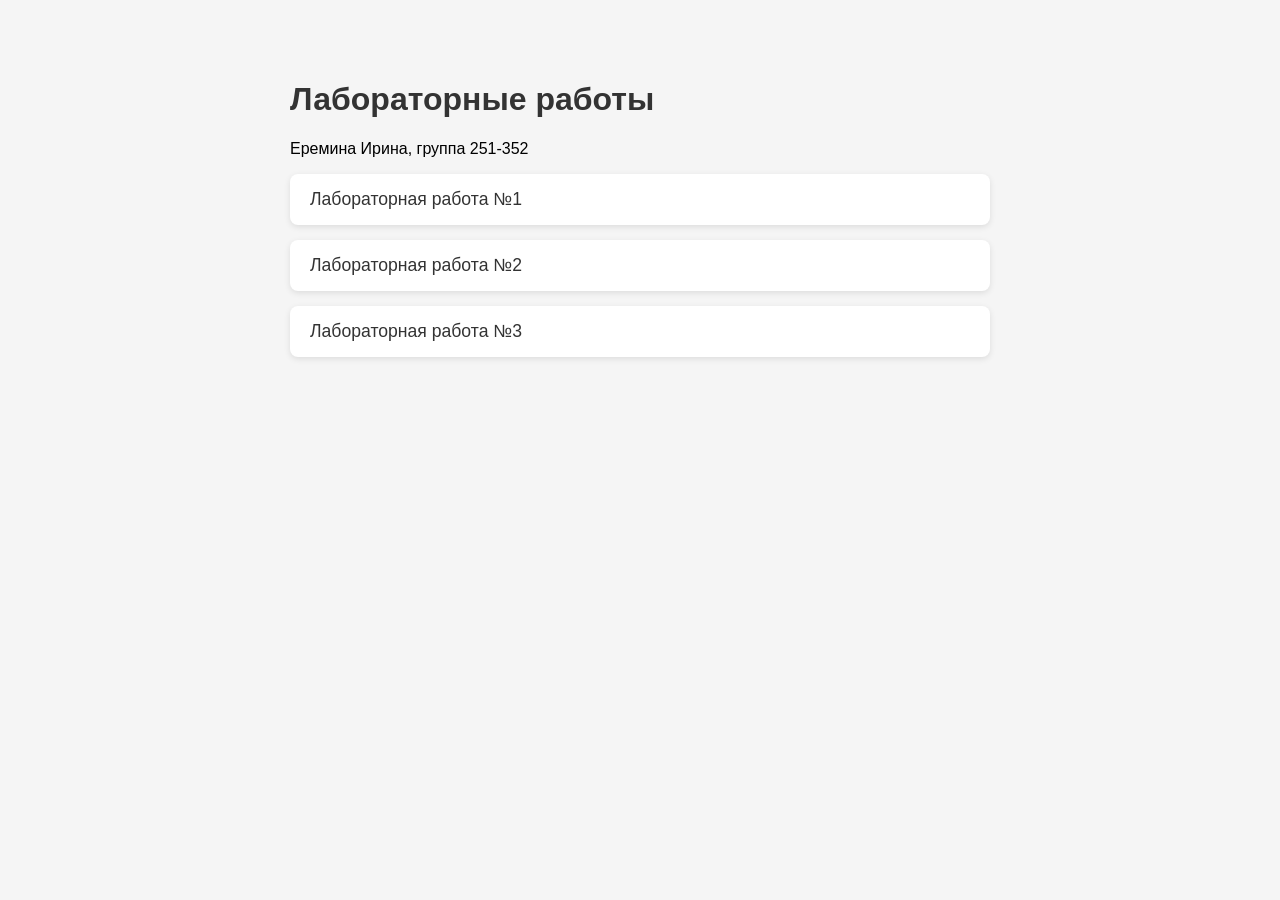
==== index.html @ 1a22458b "Create index.html" ====
<!DOCTYPE html>
<html lang="ru">
<head>
    <meta charset="UTF-8">
    <title>Лабораторные работы</title>
    <style>
        body { font-family: Arial, sans-serif; max-width: 700px; margin: 40px auto; padding: 20px; background: #f5f5f5; }
        h1 { color: #333; }
        ul { list-style: none; padding: 0; }
        li { margin: 15px 0; }
        a { display: block; padding: 15px 20px; background: #fff; border-radius: 8px; text-decoration: none; color: #333; font-size: 1.1rem; box-shadow: 0 2px 6px rgba(0,0,0,0.1); }
        a:hover { background: #ffe0d9; color: tomato; }
    </style>
</head>
<body>
    <h1>Лабораторные работы</h1>
    <p>Еремина Ирина, группа 251-352</p>
    <ul>
        <li><a href="lab1_EreminaII_251-352_web/index.html">Лабораторная работа №1</a></li>
        <li><a href="lab2_EreminaII_251-352_web/index.html">Лабораторная работа №2</a></li>
        <li><a href="lab3_EreminaII_251-352_web/index.html">Лабораторная работа №3</a></li>
    </ul>
</body>
</html>
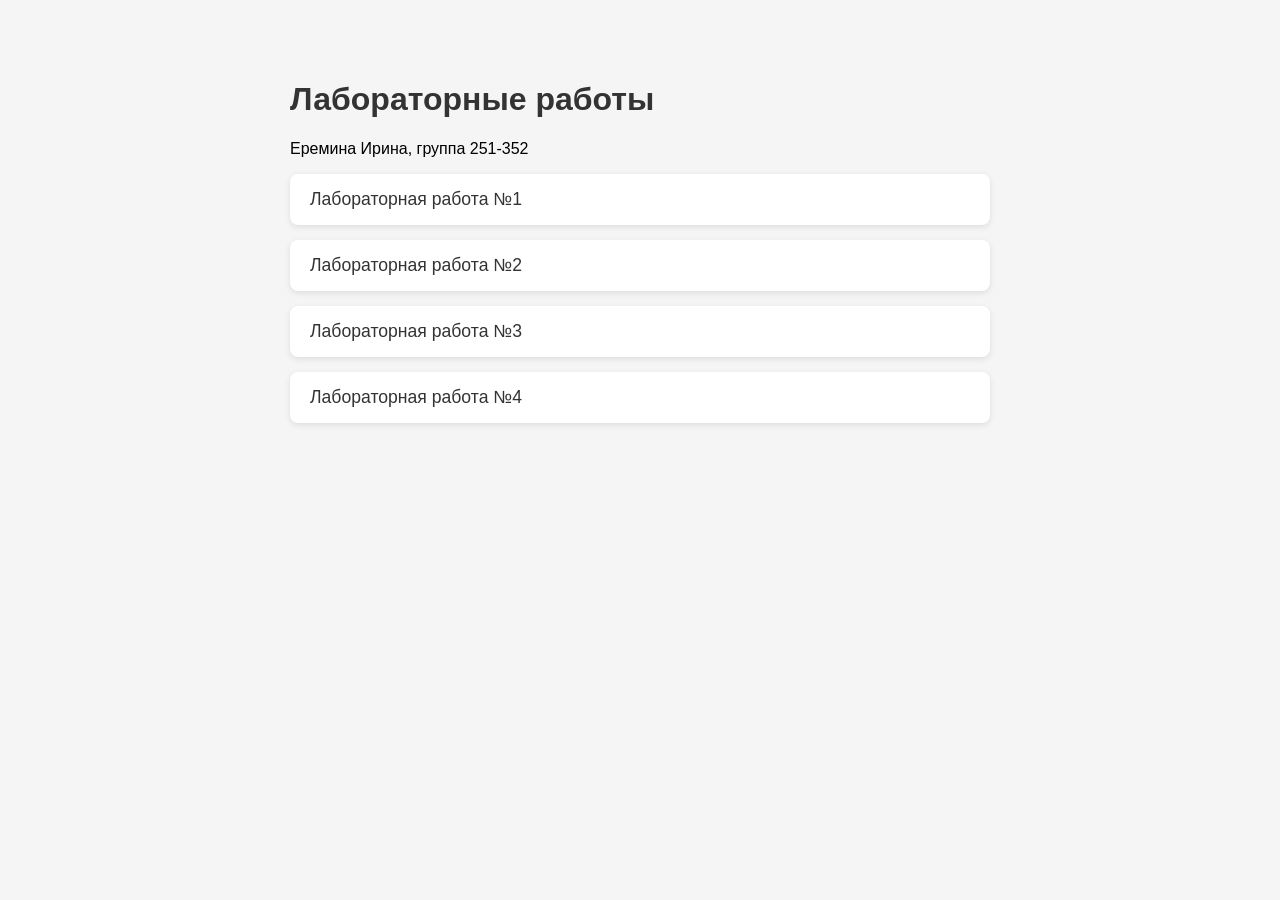
==== commit ce2b04ce: "Добавлена ЛР4 в список" ====
--- a/index.html
+++ b/index.html
@@ -19,6 +19,7 @@
         <li><a href="lab1_EreminaII_251-352_web/index.html">Лабораторная работа №1</a></li>
         <li><a href="lab2_EreminaII_251-352_web/index.html">Лабораторная работа №2</a></li>
         <li><a href="lab3_EreminaII_251-352_web/index.html">Лабораторная работа №3</a></li>
+        <li><a href="lab4_Ereminall_251-352_web/index.html">Лабораторная работа №4</a></li>
     </ul>
 </body>
 </html>
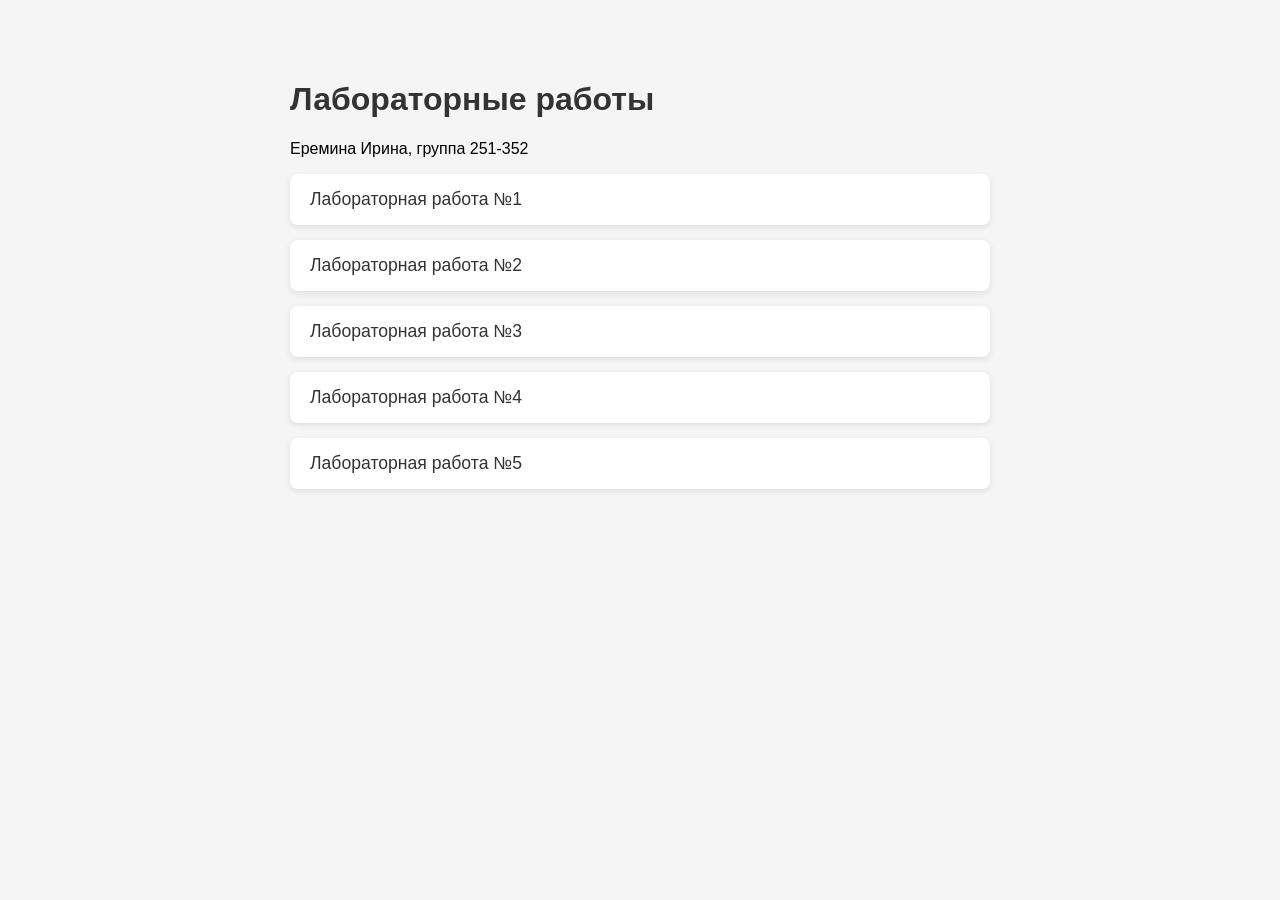
==== commit f85aba20: "Добавлена ЛР5 в список" ====
--- a/index.html
+++ b/index.html
@@ -19,7 +19,8 @@
         <li><a href="lab1_EreminaII_251-352_web/index.html">Лабораторная работа №1</a></li>
         <li><a href="lab2_EreminaII_251-352_web/index.html">Лабораторная работа №2</a></li>
         <li><a href="lab3_EreminaII_251-352_web/index.html">Лабораторная работа №3</a></li>
-        <li><a href="lab4_Ereminall_251-352_web/index.html">Лабораторная работа №4</a></li>
+        <li><a href="lab4_EreminaII_251-352_web/index.html">Лабораторная работа №4</a></li>
+        <li><a href="lab5_EreminaII_251-352_web/index.html">Лабораторная работа №5</a></li>
     </ul>
 </body>
 </html>
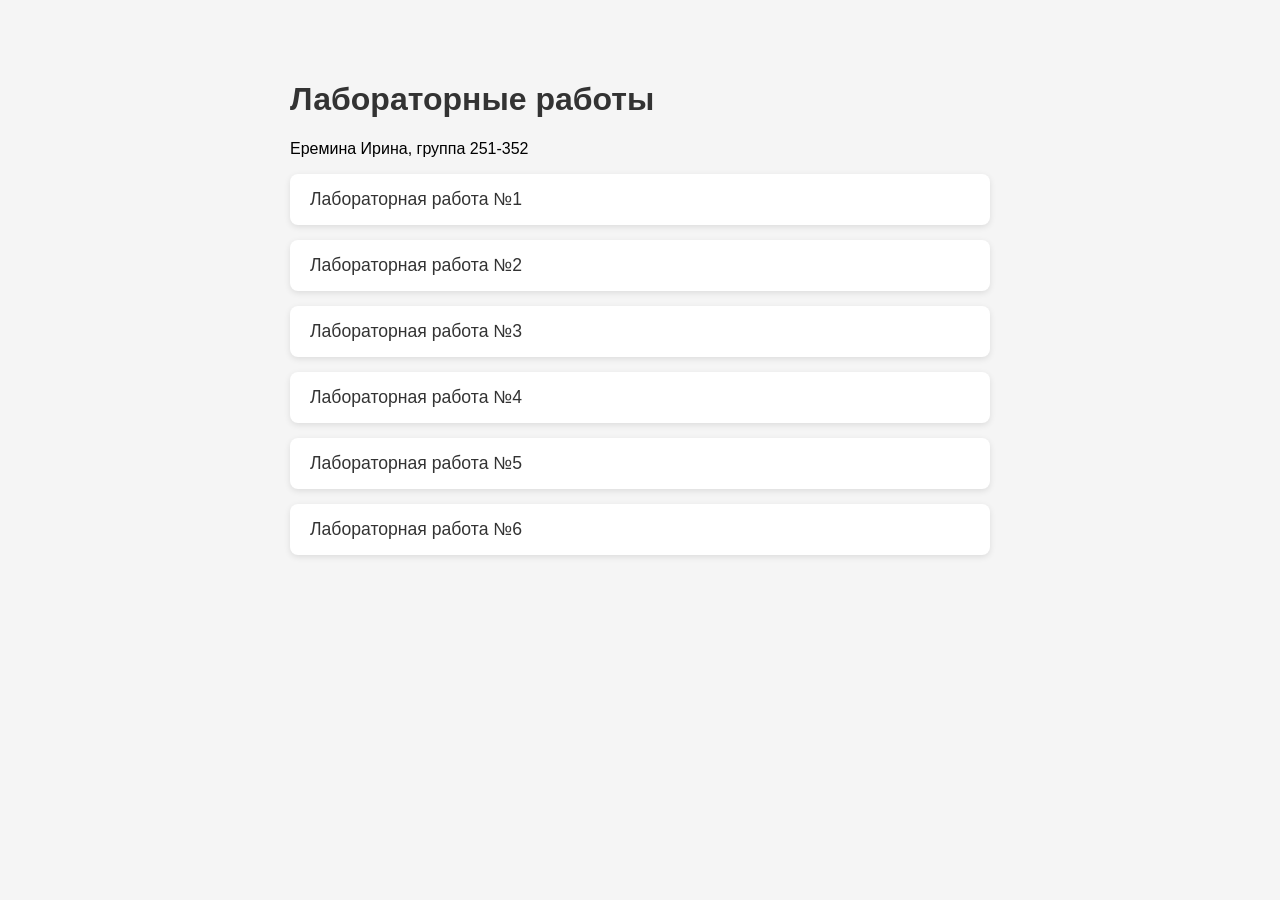
==== commit 95937f55: "Добавлена ЛР6 в список" ====
--- a/index.html
+++ b/index.html
@@ -21,6 +21,7 @@
         <li><a href="lab3_EreminaII_251-352_web/index.html">Лабораторная работа №3</a></li>
         <li><a href="lab4_EreminaII_251-352_web/index.html">Лабораторная работа №4</a></li>
         <li><a href="lab5_EreminaII_251-352_web/index.html">Лабораторная работа №5</a></li>
+        <li><a href="lab6_EreminaII_251-352_web/index.html">Лабораторная работа №6</a></li>
     </ul>
 </body>
 </html>
